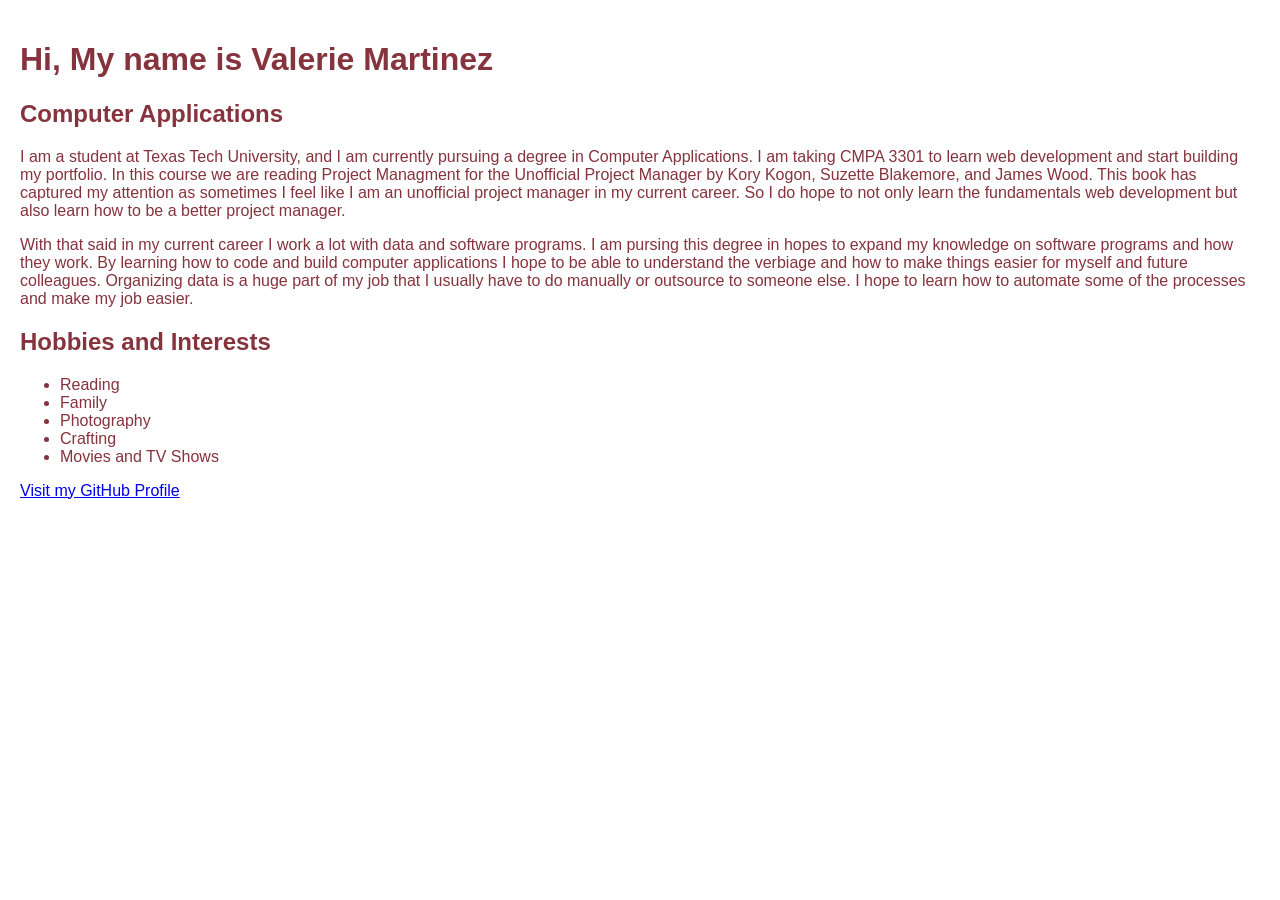
==== index.html @ ff38ba87 "moved files out of project-01 folder moved files out of project-01 folder" ====
<!DOCTYPE html>
<html>

<head>
   <link rel="stylesheet" href="style.css"> 
    <title>Valerie Martinez - CMPA 3301</title>

</head>

<body>    
    
    <h1>Hi, My name is Valerie Martinez</h1>
    
    <h2>Computer Applications</h2>
    
    <p>
        I am a student at Texas Tech University, and I am currently pursuing a degree in Computer Applications. 
        I am taking CMPA 3301 to learn web development and start building my portfolio.
        In this course we are reading Project Managment for the Unofficial Project Manager by Kory Kogon, Suzette Blakemore, and James Wood.
        This book has captured my attention as sometimes I feel like I am an unofficial project manager in my current career.
        So I do hope to not only learn the fundamentals web development but also learn how to be a better project manager.
    </p> 

    <p>
        With that said in my current career I work a lot with data and software programs. 
        I am pursing this degree in hopes to expand my knowledge on software programs and how they work.
        By learning how to code and build computer applications I hope to be able to understand 
        the verbiage and how to make things easier for myself and future colleagues. 
        Organizing data is a huge part of my job that I usually have to do manually or outsource to someone else.
        I hope to learn how to automate some of the processes and make my job easier.
    </p>

    <h2>Hobbies and Interests</h2>

    <ul>
        <li>Reading</li>
        <li>Family</li>
        <li>Photography</li>
        <li>Crafting</li>
        <li>Movies and TV Shows</li>
    </ul>

    <p>
        <a href="https://github.com/valleymtz">
            Visit my GitHub Profile
        </a>
    </p>

</body>

</html>
---- style.css ----
body {
    font-family: Arial, Helvetica, sans-serif;
    font-size: 16px;
    background-color: #ffffff;
    color: #85333C;
    margin: 0;
    padding: 20px;
}

head {
    font-family: Georgia, serif;
    font-size: 36px;
    color: #d7a19b;
    text-align: center;
    background-color: #0e060c;

    /* Box Model */
    margin: 20px auto;
    padding: 20px;
    border: 3px solid #d7a19b;
    width: 80%;
}
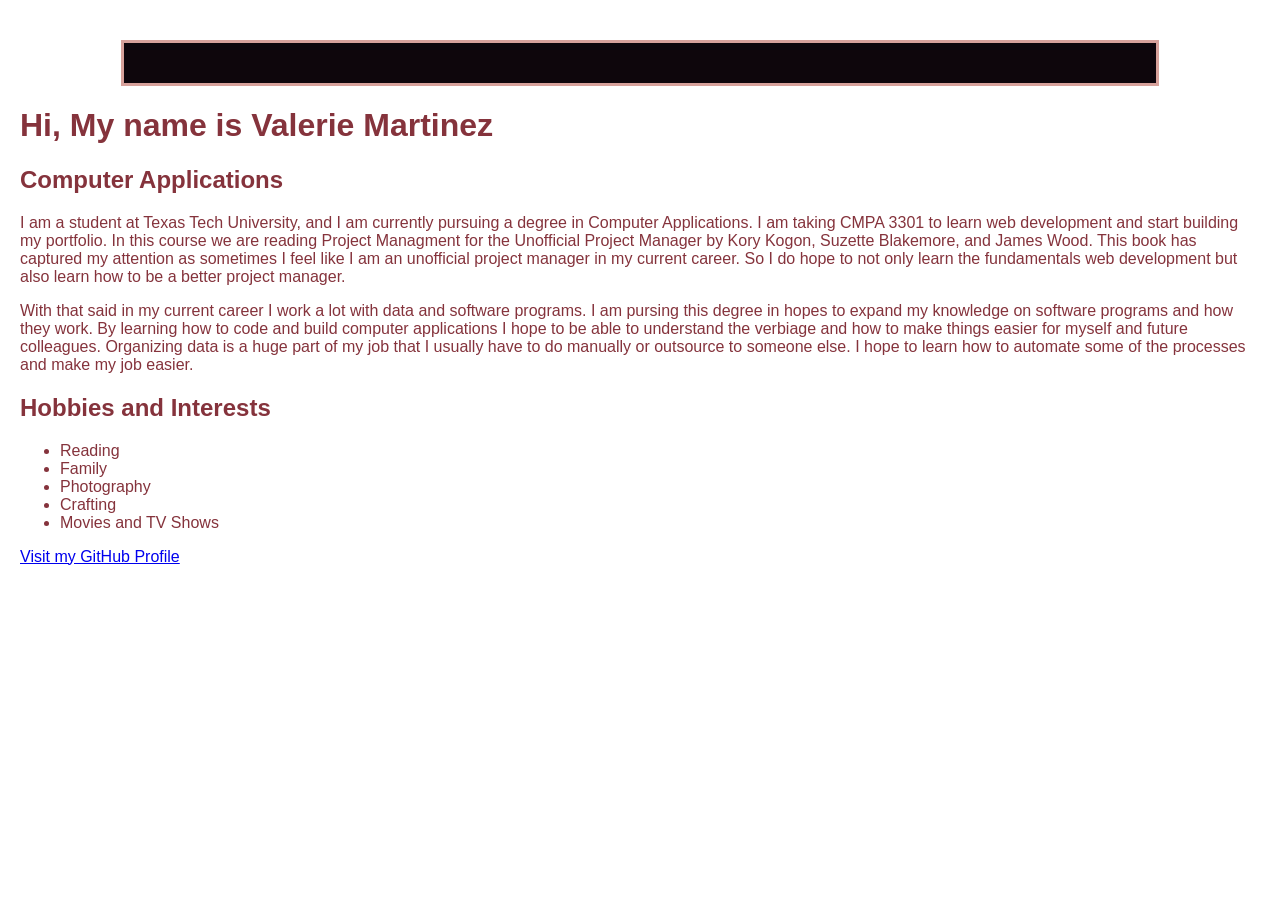
==== commit 7b953049: "changed head to header changed head to header to see if different colors are added" ====
--- a/index.html
+++ b/index.html
@@ -1,11 +1,11 @@
 <!DOCTYPE html>
 <html>
 
-<head>
+<header>
    <link rel="stylesheet" href="style.css"> 
     <title>Valerie Martinez - CMPA 3301</title>
 
-</head>
+</header>
 
 <body>    
     
--- a/style.css
+++ b/style.css
@@ -1,3 +1,15 @@
+header {
+    font-family: Georgia, serif;
+    font-size: 36px;
+    color: #d7a19b;
+    text-align: center;
+    background-color: #0e060c;
+
+    margin: 20px auto;
+    padding: 20px;
+    border: 3px solid #d7a19b;
+    width: 80%;
+}
 body {
     font-family: Arial, Helvetica, sans-serif;
     font-size: 16px;
@@ -5,18 +17,4 @@
     color: #85333C;
     margin: 0;
     padding: 20px;
-}
-
-head {
-    font-family: Georgia, serif;
-    font-size: 36px;
-    color: #d7a19b;
-    text-align: center;
-    background-color: #0e060c;
-
-    /* Box Model */
-    margin: 20px auto;
-    padding: 20px;
-    border: 3px solid #d7a19b;
-    width: 80%;
 }
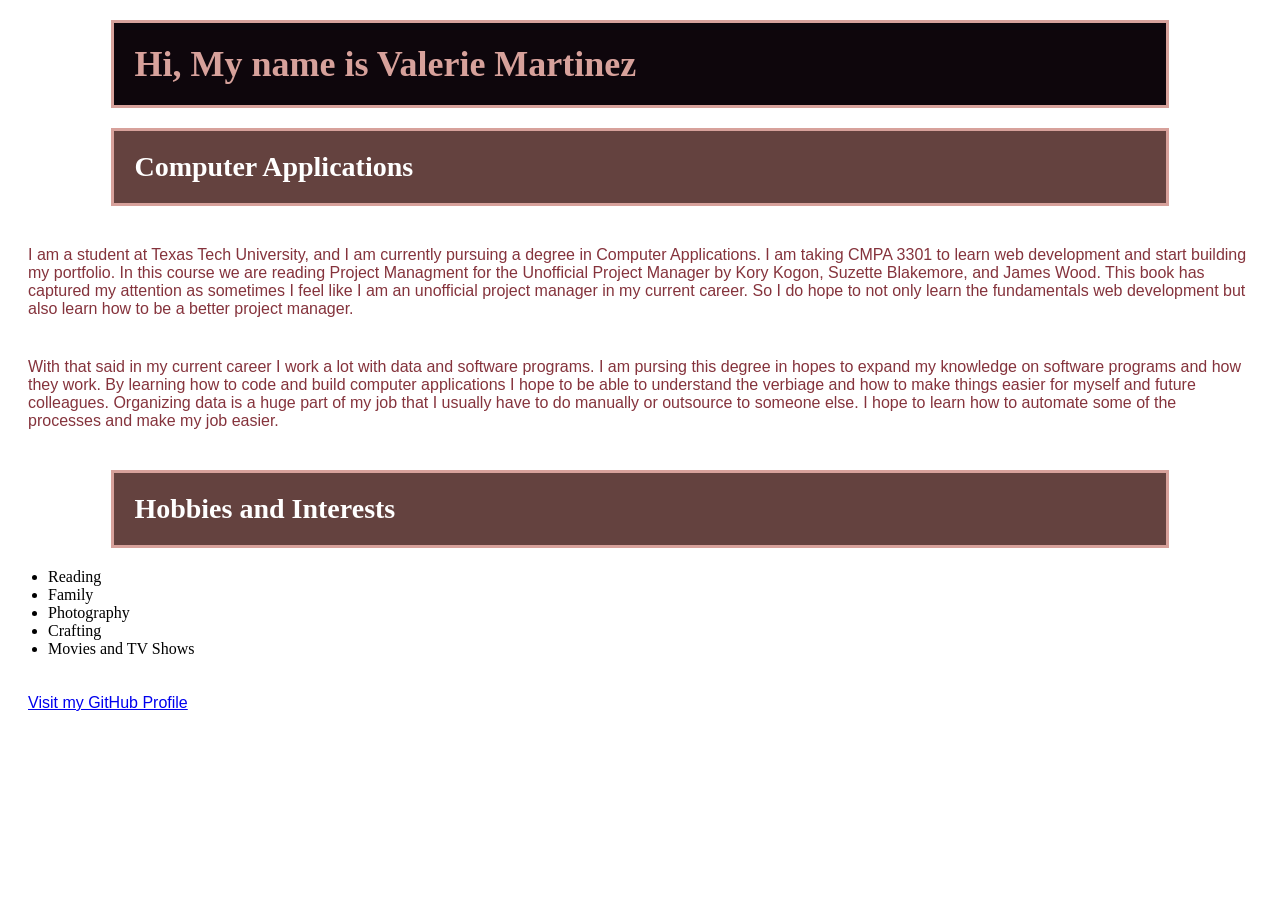
==== commit 6dc4d39a: "style changes to h1, h2, p style changes to h1, h2, p" ====
--- a/index.html
+++ b/index.html
@@ -1,11 +1,11 @@
 <!DOCTYPE html>
 <html>
 
-<header>
-   <link rel="stylesheet" href="style.css"> 
+<head>
     <title>Valerie Martinez - CMPA 3301</title>
+    <link rel="stylesheet" href="style.css"> 
 
-</header>
+</head>
 
 <body>    
     
--- a/style.css
+++ b/style.css
@@ -1,8 +1,8 @@
-header {
+h1 {
     font-family: Georgia, serif;
     font-size: 36px;
     color: #d7a19b;
-    text-align: center;
+    text-align: left;
     background-color: #0e060c;
 
     margin: 20px auto;
@@ -10,8 +10,20 @@
     border: 3px solid #d7a19b;
     width: 80%;
 }
-body {
-    font-family: Arial, Helvetica, sans-serif;
+h2 {
+    font-family: Georgia, serif;
+    font-size: 28px;
+    color: #ffffff;
+    text-align: left;
+    background-color: #64423f;
+
+    margin: 20px auto;
+    padding: 20px;
+    border: 3px solid #d7a19b;
+    width: 80%;
+}
+p {
+    font-family: Arial, sans-serif;
     font-size: 16px;
     background-color: #ffffff;
     color: #85333C;
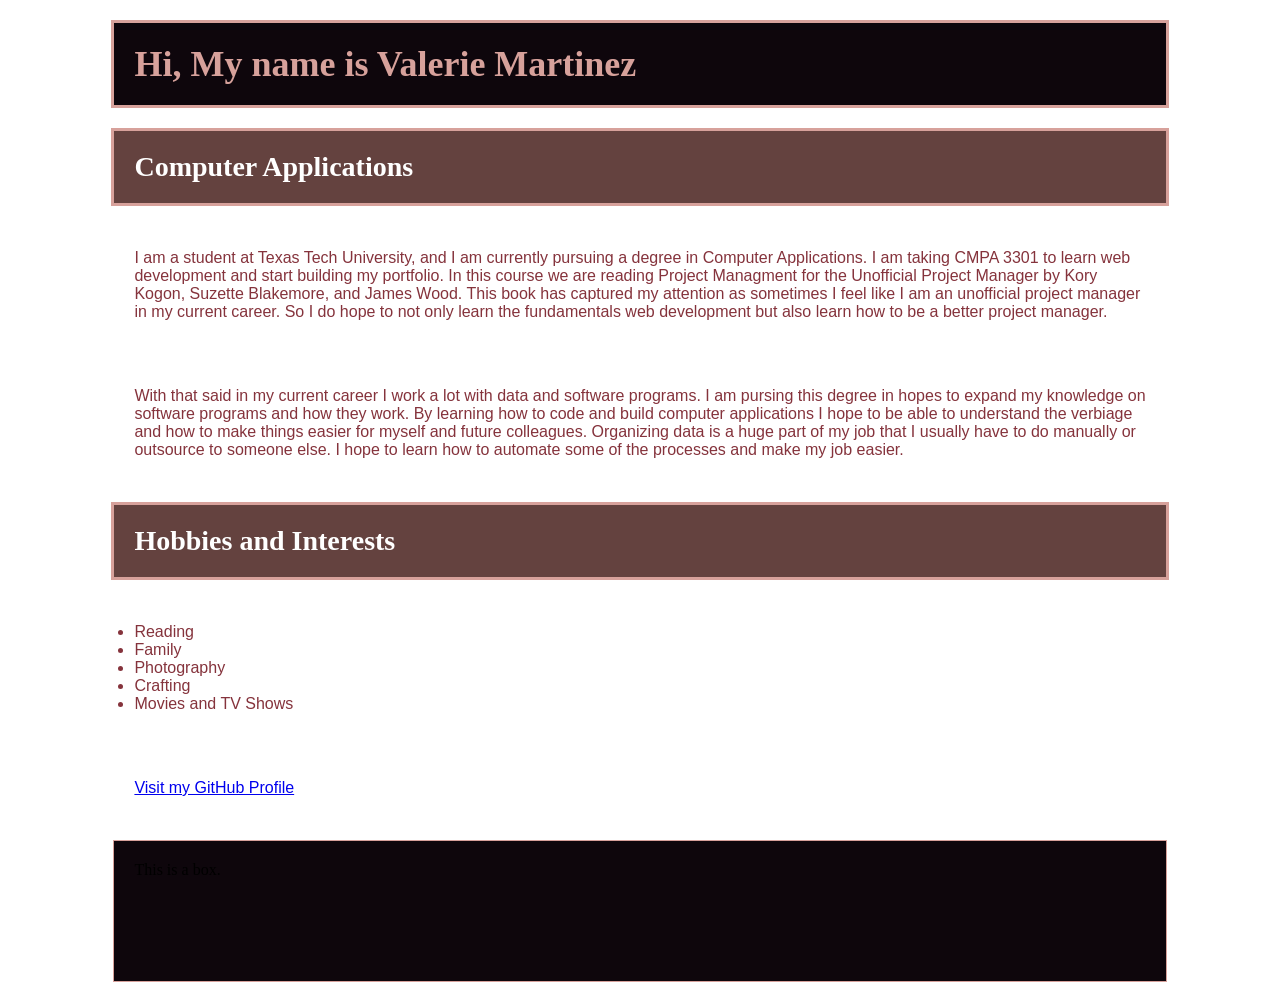
==== commit 020c5b6d: "added a box added a box" ====
--- a/index.html
+++ b/index.html
@@ -48,4 +48,6 @@
 
 </body>
 
+<div> This is a box. </div>
+
 </html>
--- a/style.css
+++ b/style.css
@@ -25,8 +25,32 @@
 p {
     font-family: Arial, sans-serif;
     font-size: 16px;
+    color: #85333C;
+    text-align: left;
     background-color: #ffffff;
+
+    margin: 20px auto;
+    padding: 20px;
+    border: 3px solid #ffffff;
+    width: 80%;
+}
+ul {
+    font-family: Arial, sans-serif;
+    font-size: 16px;
     color: #85333C;
-    margin: 0;
+    text-align: left;
+    background-color: #ffffff;
+
+    margin: 20px auto;
     padding: 20px;
+    border: 3px solid #ffffff;
+    width: 80%;
+}
+div {
+    width: 80%;
+    height: 100px;
+    background-color: #0e060c;
+    border: 1px solid #d7a19b;
+    padding: 20px;
+    margin: 20px auto;
 }
